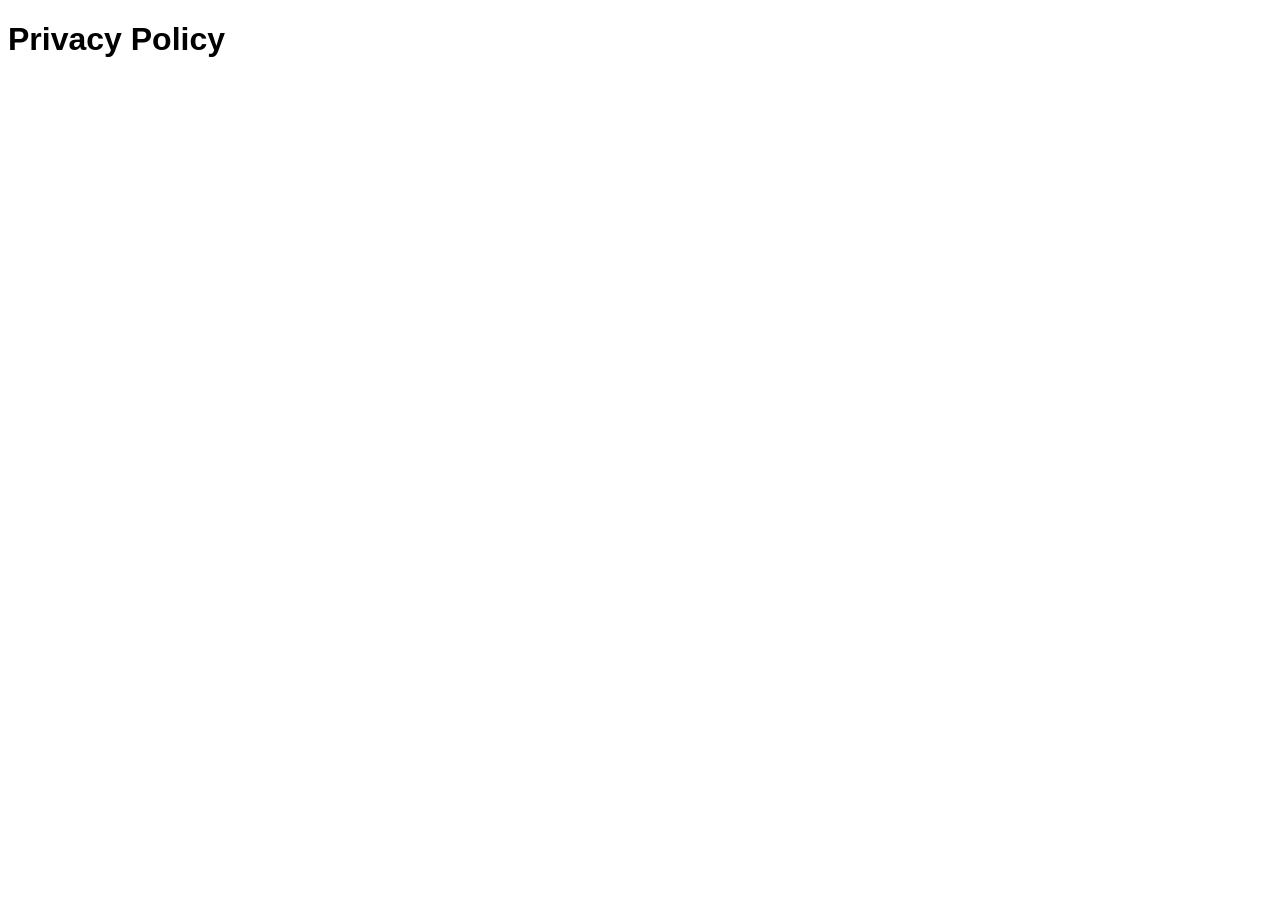
==== passwordmanager/doc/privacy/en/index.html @ 74d3680a "Add files via upload" ====
<!DOCTYPE html>

<html lang="en">
    
<meta charset="UTF-8">

<title>Page Title</title>
<meta name="viewport" content="width=device-width,initial-scale=1">
<link rel="stylesheet" href="/passwordmanager/styles.css">

<body>

    <h1>Privacy Policy</h1>

</body>
</html>
---- passwordmanager/styles.css ----
html,body {
    font-family:"Verdana",sans-serif
}

h1,h2,h3,h4,h5,h6 {
    font-family:"Segoe UI",sans-serif
}
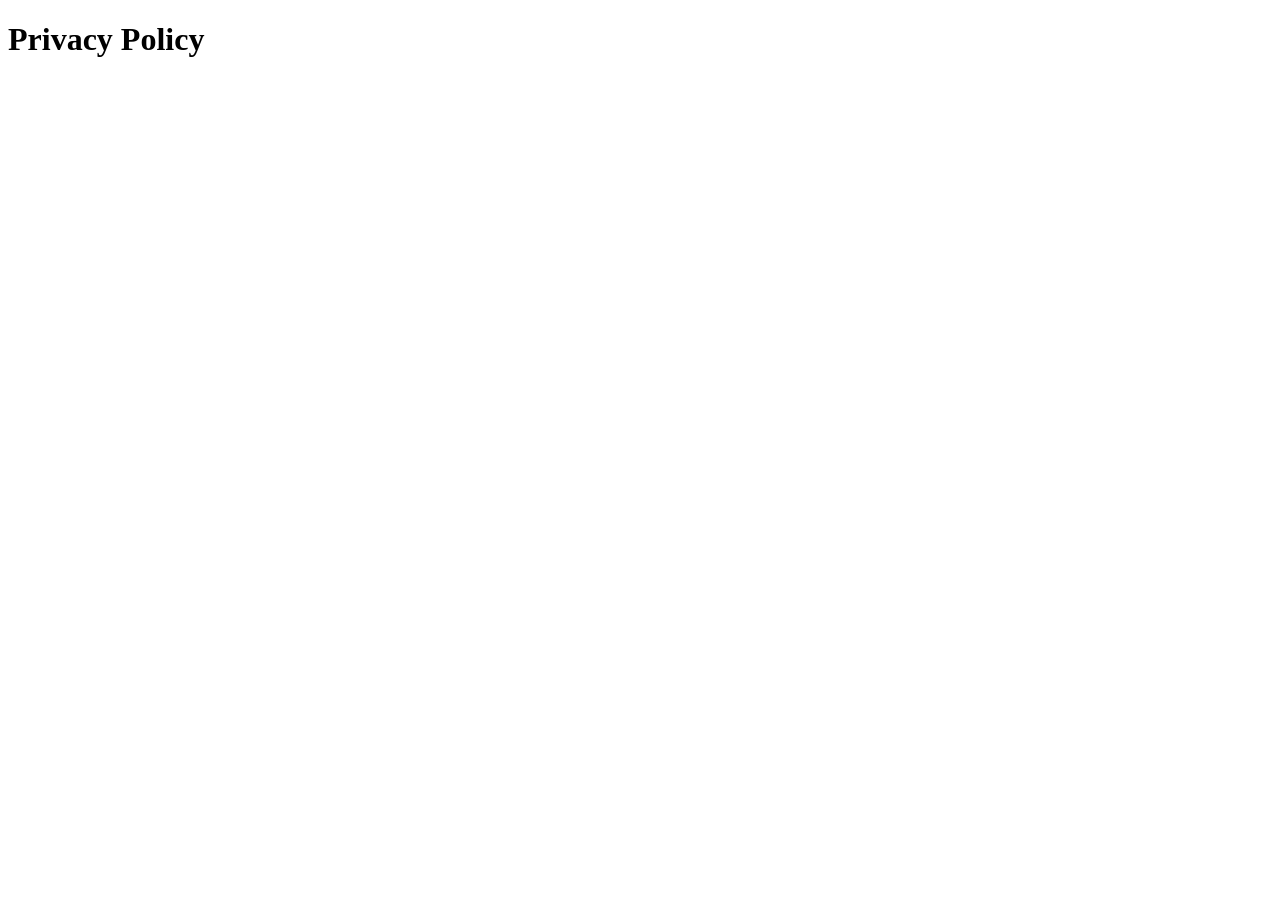
==== commit a47c5374: "commit" ====
--- a/passwordmanager/doc/privacy/en/index.html
+++ b/passwordmanager/doc/privacy/en/index.html
@@ -6,7 +6,7 @@
 
 <title>Page Title</title>
 <meta name="viewport" content="width=device-width,initial-scale=1">
-<link rel="stylesheet" href="/passwordmanager/styles.css">
+<link rel="stylesheet" href="/styles.css">
 
 <body>
 
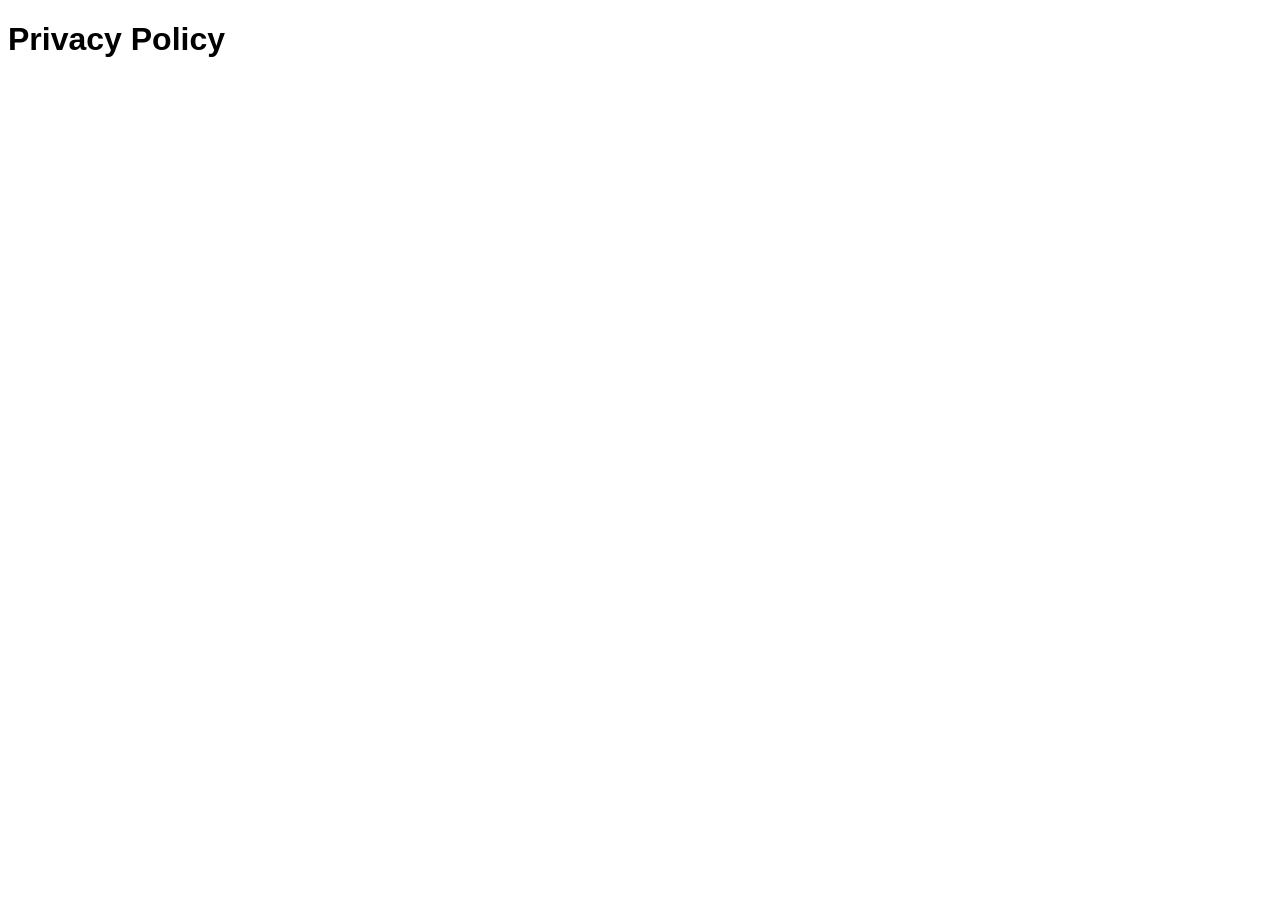
==== commit 2600399b: "commit" ====
--- a/passwordmanager/doc/privacy/en/index.html
+++ b/passwordmanager/doc/privacy/en/index.html
@@ -6,7 +6,7 @@
 
 <title>Page Title</title>
 <meta name="viewport" content="width=device-width,initial-scale=1">
-<link rel="stylesheet" href="/styles.css">
+<link rel="stylesheet" href="../../../styles.css">
 
 <body>
 
--- a/passwordmanager/styles.css
+++ b/passwordmanager/styles.css
@@ -0,0 +1,8 @@
+
+html,body {
+    font-family:"Verdana",sans-serif
+}
+
+h1,h2,h3,h4,h5,h6 {
+    font-family:"Segoe UI",sans-serif
+}
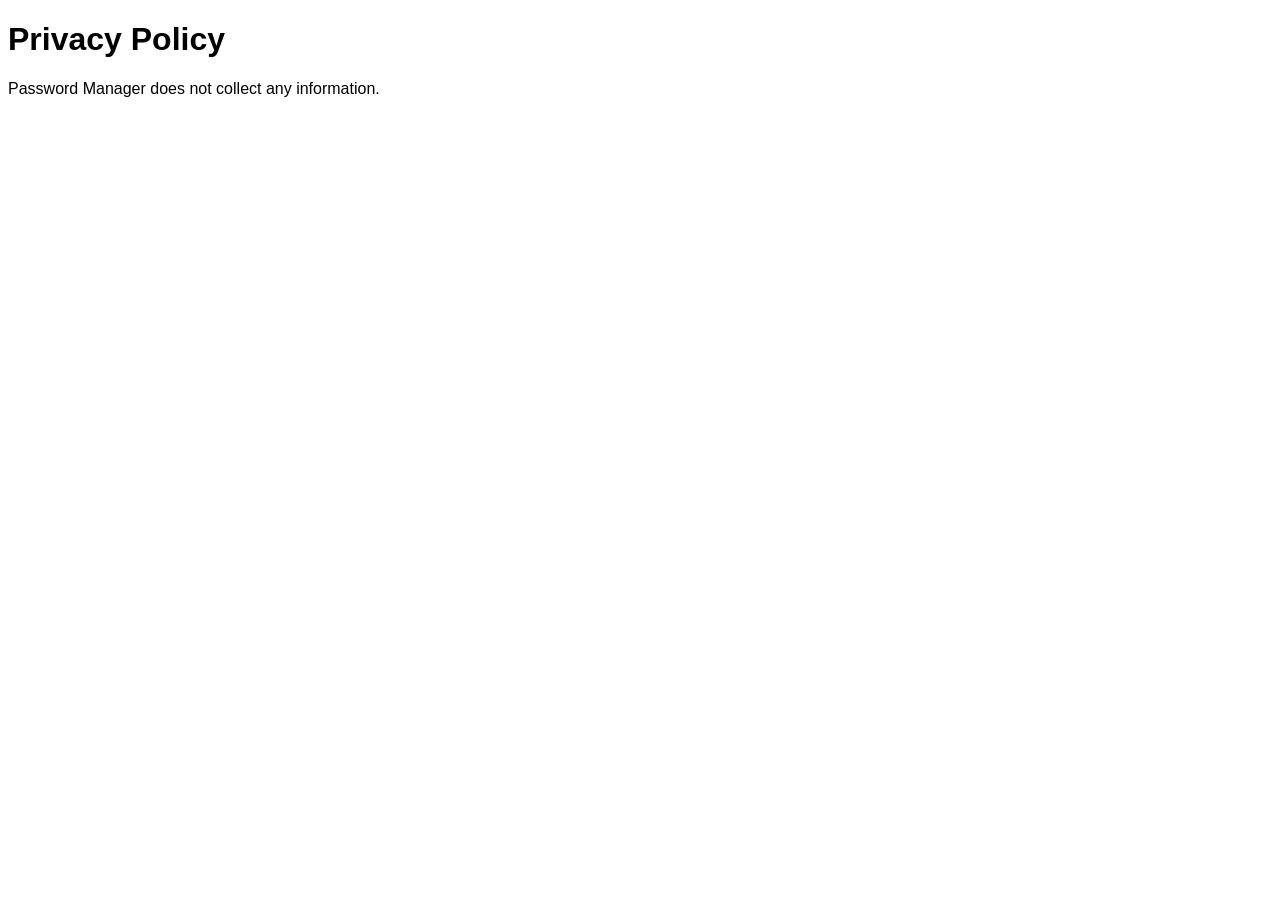
==== commit eded0eac: "commit" ====
--- a/passwordmanager/doc/privacy/en/index.html
+++ b/passwordmanager/doc/privacy/en/index.html
@@ -1,16 +1,21 @@
 <!DOCTYPE html>
 
 <html lang="en">
-    
 <meta charset="UTF-8">
 
-<title>Page Title</title>
-<meta name="viewport" content="width=device-width,initial-scale=1">
-<link rel="stylesheet" href="../../../styles.css">
+<head>
+    <title>Password Manager</title>
+    <link rel="icon" type="image/x-icon" href="../../../assets/favicon.ico">
+    <link rel="stylesheet" href="../../../styles.css">
+</head>
 
 <body>
 
     <h1>Privacy Policy</h1>
+    <p>
+        Password Manager does not collect any information.
+    </p>
 
 </body>
+
 </html>
